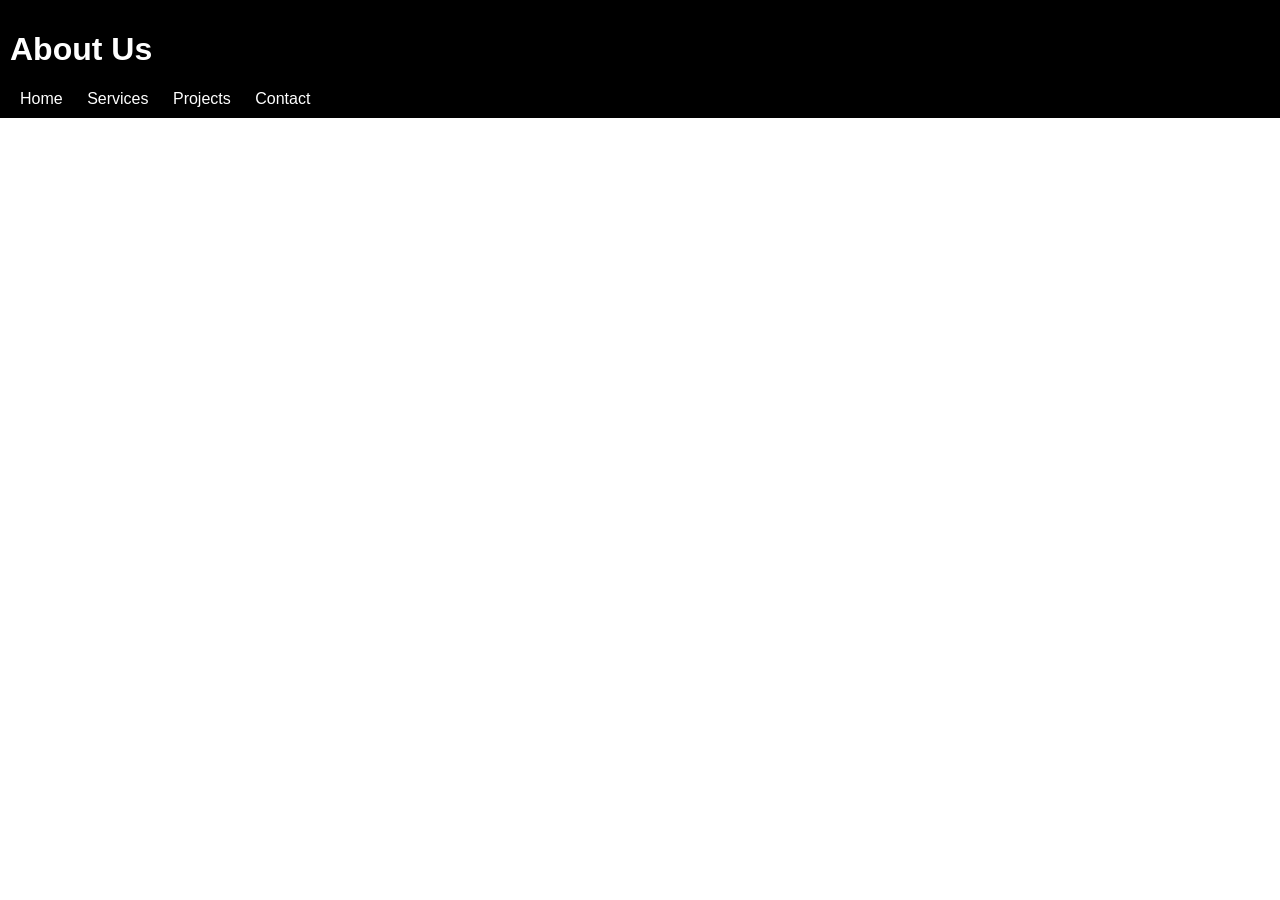
==== about.html @ 80d5bb89 "Add files via upload" ====
<!DOCTYPE html>
<html lang="en">
<head>
    <meta charset="UTF-8">
    <meta name="viewport" content="width=device-width, initial-scale=1.0">
    <title>About</title>
    <link rel="stylesheet" href="css/style.css">
</head>
<body>
    <header>
        <h1>About Us</h1>
        <nav>
            <a href="index.html">Home</a>
            <a href="services.html">Services</a>
            <a href="projects.html">Projects</a>
            <a href="contact.html">Contact</a>
        </nav>
    </header>
    <div class="container">
        <h2>WHO WE ARE</h2>
        <p>Evans Construction Company that is trusted and specialize in paving, landscaping, renovation and aluminium work. We are dedicated to delivering high-quality workmanship and reliable solutions for both residential and commercial clients. With experience and a strong commitment to excellence, we focus on building structures and outdoor spaces that are only strong and durable but also visually appealing. Our goal is to turn your ideas into reality while maintaining the highest standards of professionalism. We understand that every project is important, which is why we take time to listen to our clients and deliver results that meet their expectations. Whether it is small home improvement or a large construction project, we treat every job with the same level care and dedication.</p>
        <h3>WHY CHOOSE US?</h3>
        <ul>
            <li>AFFORDABLE AND COMPETITIVE PRICING</li>
            <li>RELIABLE AND HOOSE US?
            AFFORDABLE AND COMPETITIVE PRICING
            RELON-TIME SERVICE</li>
            <li>SKILLED AND EXPERIENCED TEAM</li>
            <li>CUSTOMER SATISFACTION IS OUR PRIORITY</li>
        </ul>
        <section class="slide dark fade">
        <h3>OUR MISSION</h3>
        <p>To provide professional, affordable and high-quality construction services that improve the lives of our clients and value of their properties.</p>
        </section>
        <section class="slide fade">
        <h3>OUR VISION</h3>
        <p>To become a leading and trusted construction company known for excellence, reliability and outstanding results.</p>
        </section>
    </div>
    <script src="js/script.js"></script>
</body>
</html>
---- css/style.css ----
body {margin: 0; font-family: Arial;}
header {position: fixed; width: 100%; background: black; color: white; padding: 10px;}
nav a {color: white; margin: 10px; text-decoration: none;}
/* SLIDES */
.container {height: 100vh; overflow-y: scroll; scroll-snap-type: y mandatory;}
.slide {height: 100vh; scroll-snap-align: start; display: flex; justify-content: center; flex-direction: column; text-align: center;}
.dark {background: #111; color: white;}
.hero {background: url('../images/logo.jpg') center/cover no-repeat; color: white;}
/* ANIMATION */
.fade {opacity: 0; transform: translateY(40px); transition: 1s;}
.fade.show {opacity: 1; transform: translateY(0);}
/* WHATSAPP */
.whatsapp {position: fixed; bottom: 20px; right: 20px; background: green; color: white; padding: 15px; border-radius: 50%;}
/* logo */
.logo {width: 80px;}
/* HERO LOGO (BIG CENTER LOGO) */
.hero-logo {width: 150px; margin-bottom: 20px;}
/* POSTER IMAGE */
.poster {width: 60%; border-radius: 10px; margin: 20px 0;}
/* MOBILE FIX */
@media (max-width:768px) {.poster {width: 90%;} .hero-logo {width: 100px;}}
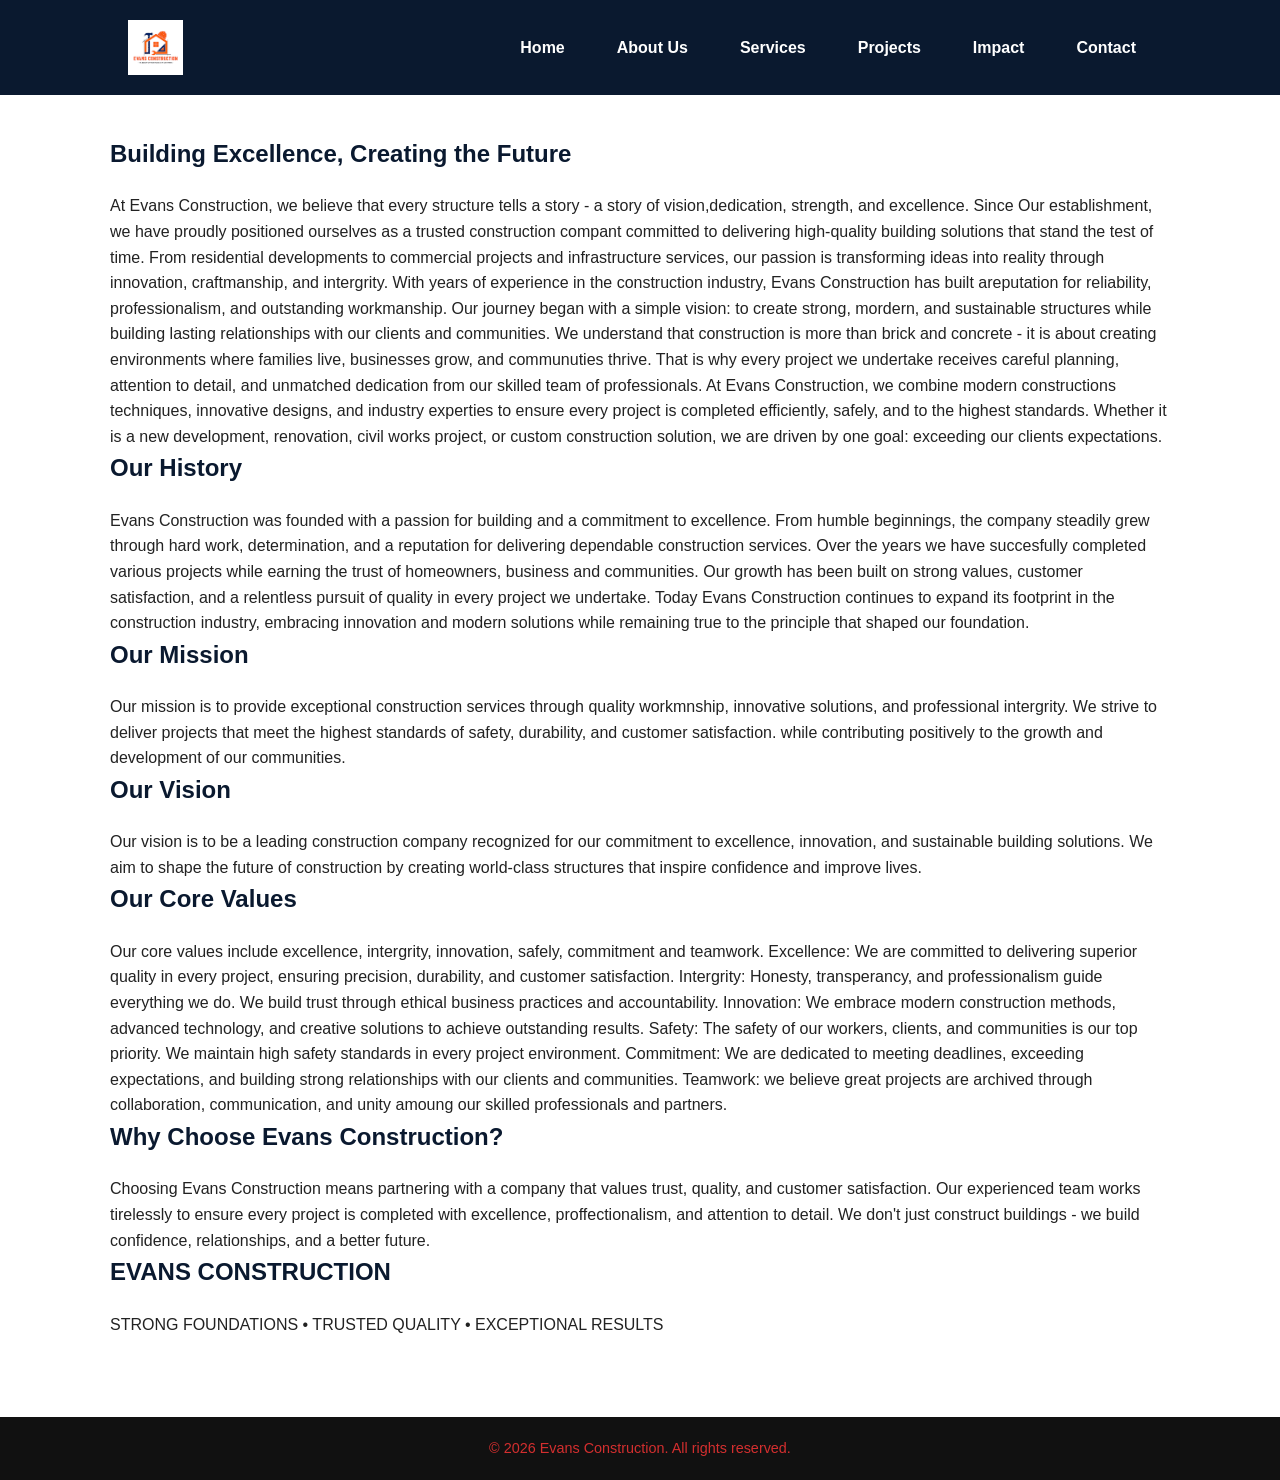
==== commit d59c12be: "Add files via upload" ====
--- a/about.html
+++ b/about.html
@@ -3,40 +3,46 @@
 <head>
     <meta charset="UTF-8">
     <meta name="viewport" content="width=device-width, initial-scale=1.0">
-    <title>About</title>
-    <link rel="stylesheet" href="css/style.css">
+    <title>About Us | Evans Construction</title>
+    <link rel="stylesheet" href="style.css">
 </head>
+<!-- This is the about page for Evans Construction. It will include information about the company's history, mission, vision and values. -->
 <body>
     <header>
-        <h1>About Us</h1>
-        <nav>
-            <a href="index.html">Home</a>
-            <a href="services.html">Services</a>
-            <a href="projects.html">Projects</a>
-            <a href="contact.html">Contact</a>
-        </nav>
+        <div class="logo">
+            <a href="index.html"><img src="images/logo.jpg" alt="Evans Construction Logo"></a>
+        </div>    
+            <nav>
+                <ul>
+                    <li><a href="index.html">Home</a></li>
+                    <li><a href="about.html">About Us</a></li>
+                    <li><a href="services.html">Services</a></li>
+                    <li><a href="projects.html">Projects</a></li>
+                    <li><a href="impact.html">Impact</a></li>
+                    <li><a href="contact.html">Contact</a></li>
+                </ul>
+            </nav>
     </header>
-    <div class="container">
-        <h2>WHO WE ARE</h2>
-        <p>Evans Construction Company that is trusted and specialize in paving, landscaping, renovation and aluminium work. We are dedicated to delivering high-quality workmanship and reliable solutions for both residential and commercial clients. With experience and a strong commitment to excellence, we focus on building structures and outdoor spaces that are only strong and durable but also visually appealing. Our goal is to turn your ideas into reality while maintaining the highest standards of professionalism. We understand that every project is important, which is why we take time to listen to our clients and deliver results that meet their expectations. Whether it is small home improvement or a large construction project, we treat every job with the same level care and dedication.</p>
-        <h3>WHY CHOOSE US?</h3>
-        <ul>
-            <li>AFFORDABLE AND COMPETITIVE PRICING</li>
-            <li>RELIABLE AND HOOSE US?
-            AFFORDABLE AND COMPETITIVE PRICING
-            RELON-TIME SERVICE</li>
-            <li>SKILLED AND EXPERIENCED TEAM</li>
-            <li>CUSTOMER SATISFACTION IS OUR PRIORITY</li>
-        </ul>
-        <section class="slide dark fade">
-        <h3>OUR MISSION</h3>
-        <p>To provide professional, affordable and high-quality construction services that improve the lives of our clients and value of their properties.</p>
+    <main class="container">
+        <section class="content-block">
+            <h2>Building Excellence, Creating the Future</h2>
+            <p>At Evans Construction, we believe that every structure tells a story - a story of vision,dedication, strength, and excellence. Since Our establishment, we have proudly positioned ourselves as a trusted construction compant committed to delivering high-quality building solutions that stand the test of time. From residential developments to commercial projects and infrastructure services, our passion is transforming ideas into reality through innovation, craftmanship, and intergrity. With years of experience in the construction industry, Evans Construction has built areputation for reliability, professionalism, and outstanding workmanship. Our journey began with a simple vision: to create strong, mordern, and sustainable structures while building lasting relationships with our clients and communities. We understand that construction is more than brick and concrete - it is about creating environments where families live, businesses grow, and communuties thrive. That is why every project we undertake receives careful planning, attention to detail, and unmatched dedication from our skilled team of professionals. At Evans Construction, we combine modern constructions techniques, innovative designs, and industry experties to ensure every project is completed efficiently, safely, and to the highest standards. Whether it is a new development, renovation, civil works project, or custom construction solution, we are driven by one goal: exceeding our clients expectations.</p>
+            <h2>Our History</h2>
+            <p>Evans Construction was founded with a passion for building and a commitment to excellence. From humble beginnings, the company steadily grew through hard work, determination, and a reputation for delivering dependable construction services. Over the years we have succesfully completed various projects while earning the trust of homeowners, business and communities. Our growth has been built on strong values, customer satisfaction, and a relentless pursuit of quality in every project we undertake. Today Evans Construction continues to expand its footprint in the construction industry, embracing innovation and modern solutions while remaining true to the principle that shaped our foundation.</p>
+            <h2>Our Mission</h2>
+            <p>Our mission is to provide exceptional construction services through quality workmnship, innovative solutions, and professional intergrity. We strive to deliver projects that meet the highest standards of safety, durability, and customer satisfaction. while contributing positively to the growth and development of our communities.</p>
+            <h2>Our Vision</h2>
+            <p>Our vision is to be a leading construction company recognized for our commitment to excellence, innovation, and sustainable building solutions. We aim to shape the future of construction by creating world-class structures that inspire confidence and improve lives.</p>
+            <h2>Our Core Values</h2>
+            <p>Our core values include excellence, intergrity, innovation, safely, commitment and teamwork. Excellence: We are committed to delivering superior quality in every project, ensuring precision, durability, and customer satisfaction. Intergrity: Honesty, transperancy, and professionalism guide everything we do. We build trust through ethical business practices and accountability. Innovation: We embrace modern construction methods, advanced technology, and creative solutions to achieve outstanding results. Safety: The safety of our workers, clients, and communities is our top priority. We maintain high safety standards in every project environment. Commitment: We are dedicated to meeting deadlines, exceeding expectations, and building strong relationships with our clients and communities. Teamwork: we believe great projects are archived through collaboration, communication, and unity amoung our skilled professionals and partners.</p>
+            <h2>Why Choose Evans Construction?</h2>
+            <p>Choosing Evans Construction means partnering with a company that values trust, quality, and customer satisfaction. Our experienced team works tirelessly to ensure every project is completed with excellence, proffectionalism, and attention to detail. We don't just construct buildings - we build confidence, relationships, and a better future.</p>
+            <h2>EVANS CONSTRUCTION</h2>
+            <p>STRONG FOUNDATIONS • TRUSTED QUALITY • EXCEPTIONAL RESULTS</p>
         </section>
-        <section class="slide fade">
-        <h3>OUR VISION</h3>
-        <p>To become a leading and trusted construction company known for excellence, reliability and outstanding results.</p>
-        </section>
-    </div>
-    <script src="js/script.js"></script>
+    </main>
+    <footer>
+        <p>&copy; 2026 Evans Construction. All rights reserved.</p>
+    </footer>
 </body>
 </html>
--- a/style.css
+++ b/style.css
@@ -0,0 +1,268 @@
+/* --- GLOBAL RESET & VARIABLES ---*/
+* {
+    margin: 0;
+    padding: 0;
+    box-sizing: border-box;
+}
+:root {
+    --primary-color: #D32F2F;
+    --secondary-color: #0A192F;
+    --light-bg: #F4F6F9;
+    --text-dark-bg: #222222;
+    --white: white;
+}
+body {
+    font-family: Arial, sans-serif;
+    line-height: 1.6;
+    color: var(--text-dark-bg);
+    background-color: var(--white);
+    display: flex;
+    flex-direction: column;
+    min-height: 100vh;
+}
+/* --- HEADER & NAVIGATION --- */
+header {
+    background-color: var(--secondary-color);
+    display: flex;
+    justify-content: space-between;
+    align-items: center;
+    padding: 20px 10%;
+}
+.logo {
+    display: flex;
+    align-items: center;
+}
+/* --- CUSTOM LOGO IMAGE CONSTRAITS --- */
+.logo img {
+    height: 55px;
+    width: auto;
+    display: block;
+    transition: transform 0.3s ease;
+}
+.logo img:hover {
+    transform: scale(1.05);
+}
+nav ul {
+    list-style: none;
+    display: flex;
+    flex-wrap: wrap;
+}
+nav ul li {
+    margin-left: 20px;
+}
+nav ul li a {
+    color: var(--white);
+    text-decoration: none;
+    font-weight: bold;
+    padding: 8px 16px;
+    transition: 0.3s ease;
+}
+nav ul li a:hover, nav ul li a.active {
+     color: var(--primary-color);
+}
+/* --- STRUCTURAL CONTAINER --- */
+main {
+    flex: 1;
+}
+.container {
+    max-width: 1100px;
+    margin: 40px auto;
+    padding: 0 20px;
+}
+/* --- HOME PAGE LAYOUT --- */
+.hero {
+    background-color: var(--light-bg);
+    text-align: center;
+    padding: 80px 20px;
+}
+.hero h1 {
+    font-size: 40px;
+    color: var(--secondary-color);
+    margin-bottom: 20px;
+}
+.hero p {
+    font-size: 18px;
+    margin-bottom: 30px;
+    max-width: 600px;
+    margin-left: auto;
+    margin-right: auto;
+}
+/* --- CARDS & IMAGE SERVICE GRID LAYOUT --- */
+.features, .services-grid {
+    display: flex;
+    justify-content: flex-start;
+    flex-wrap: wrap;
+    gap: 20px;
+    width: 1100px;
+    margin: 50px auto;
+}
+.card, .service-item {
+    flex: 1 1 calc(33.333% - 20px);
+    min-width: 280px;
+    background-color: var(--light-bg);
+    padding: 30px;
+    border-radius: 6px;
+    border-top: 5px solid var(--primary-color);
+    text-align: center;
+}
+.card h3, .service-item h3 {
+    margin-bottom: 15px;
+    color: var(--secondary-color);
+}
+/* SERVICE PAGE PHOTO SIZING */
+.service-item img {
+    width: 100%;
+    height: 200px;
+    object-fit: cover;
+    border-radius: 4px;
+    margin-bottom: 15px;
+}
+.content-block {
+    margin-bottom: 40px;
+}
+.content-block h2, .container h2 {
+    color: var(--secondary-color);
+    margin-bottom: 20px;
+}
+/* --- CONTACT INFO DISPLAY BOX & DROPDOWN SETUP --- */
+.contact-section {
+    max-width: 700px;
+    margin: 0 auto;
+    background-color: var(--light-bg);
+    padding: 40px;
+    border-radius: 8px;
+    border-top: 6px solid var(--primary-color);
+}
+.contact-section h2 {
+    margin-bottom: 10px;
+}
+.contact-section p {
+    margin-bottom: 30px;
+    color: #666666;
+}
+/* BUSINESS DETAILS CARD BLOCK */
+.contact-info-display {
+    margin-bottom: 25px;
+    background-color: var(--white);
+    padding: 15px;
+    border-radius: 4px;
+    border-left: 4px solid var(--secondary-color);
+}
+.contact-info-display p {
+    margin-bottom: 8px !important;
+    font-size: 16px;
+    color: var(--text-dark-bg) !important;
+    text-align: left;
+}
+.contact-info-display a {
+    color: var(--primary-color);
+    text-decoration: none;
+    font-weight: bold;
+}
+.contact-info-display a:hover {
+    text-decoration: underline;
+}
+.contact-form {
+    display: flex;
+    flex-direction: column;
+}
+.form-group {
+    margin-bottom: 22px;
+    display: flex;
+    flex-direction: column;
+    text-align: left;
+}
+.form-group-label {
+    font-weight: bold;
+    margin-bottom: 8px;
+    color: var(--secondary-color);
+}
+/* IMPACT SECTION */
+.impact {
+    background: var(--secondary-color);
+    color: var(--white);
+}
+.impact h2 {
+    color: var(--white);
+}
+.impact-grid {
+    display: grid;
+    grid-template-columns: 1fr 1fr;
+    gap: 40px;
+}
+.impact-card {
+    background: rgba(0, 0, 0, 0.5);
+    border-left: 5px solid var(--primary-color);
+    transition: 0.3s ease;
+}
+.impact-card:hover {
+    background: rgba(0, 0, 0, 0.5);
+}
+.impact-card i {
+    margin-bottom: 10px;
+    font-size: 1.5rem;
+}
+/* FOOTER */
+footer {
+    background: #111111;
+    color: #D32F2F;
+    text-align: center;
+    padding: 20px;
+    font-size: 0.9rem;
+}
+/* FLOATING WHATSAPP BUTTON */
+.whatsapp-btn {
+    position: fixed;
+    bottom: 30px;
+    right: 30px;
+    background-color: #25D366;
+    color: var(--white);
+    width: 60px;
+    height: 60px;
+    border-radius: 50%;
+    display: flex;
+    justify-content: center;
+    align-items: center;
+    font-size: 32px;
+    box-shadow: 2px 4px 15 px rgba(0, 0, 0,0.3);
+    z-index: 1000;
+    text-decoration: none;
+    transition: var(--secondary-color);
+}
+>.whatsapp-btn:hover {
+    transform: scale(1.1) rotate(10deg);
+    background-color: #20ba5a;
+}
+/* MEDIA QUERIES */
+@media (max-width: 768px) {
+    .menu-toggle {
+        display: block;
+    }
+    .nav-links {
+        display: none;
+        flex-direction: column;
+        position: absolute;
+        top: 100%;
+        left: 0;
+        width: 100%;
+        background: var(--white);
+        box-shadow: 0 5px 10px rgba(0, 0, 0, 0.1);
+        padding: 20px;
+    }
+    .nav-links.active {
+        display: flex;
+    }
+    .nav-links li {
+        margin: 10px 0;
+        text-align: center;
+    }
+    .hero-content h1 {
+        font-size: 2.3rem;
+    }
+    .about-grid,
+    .about-stats,
+    .impact-grid,
+    .contact-wrapper {
+        grid-template-columns: 1fr;
+    }
+}
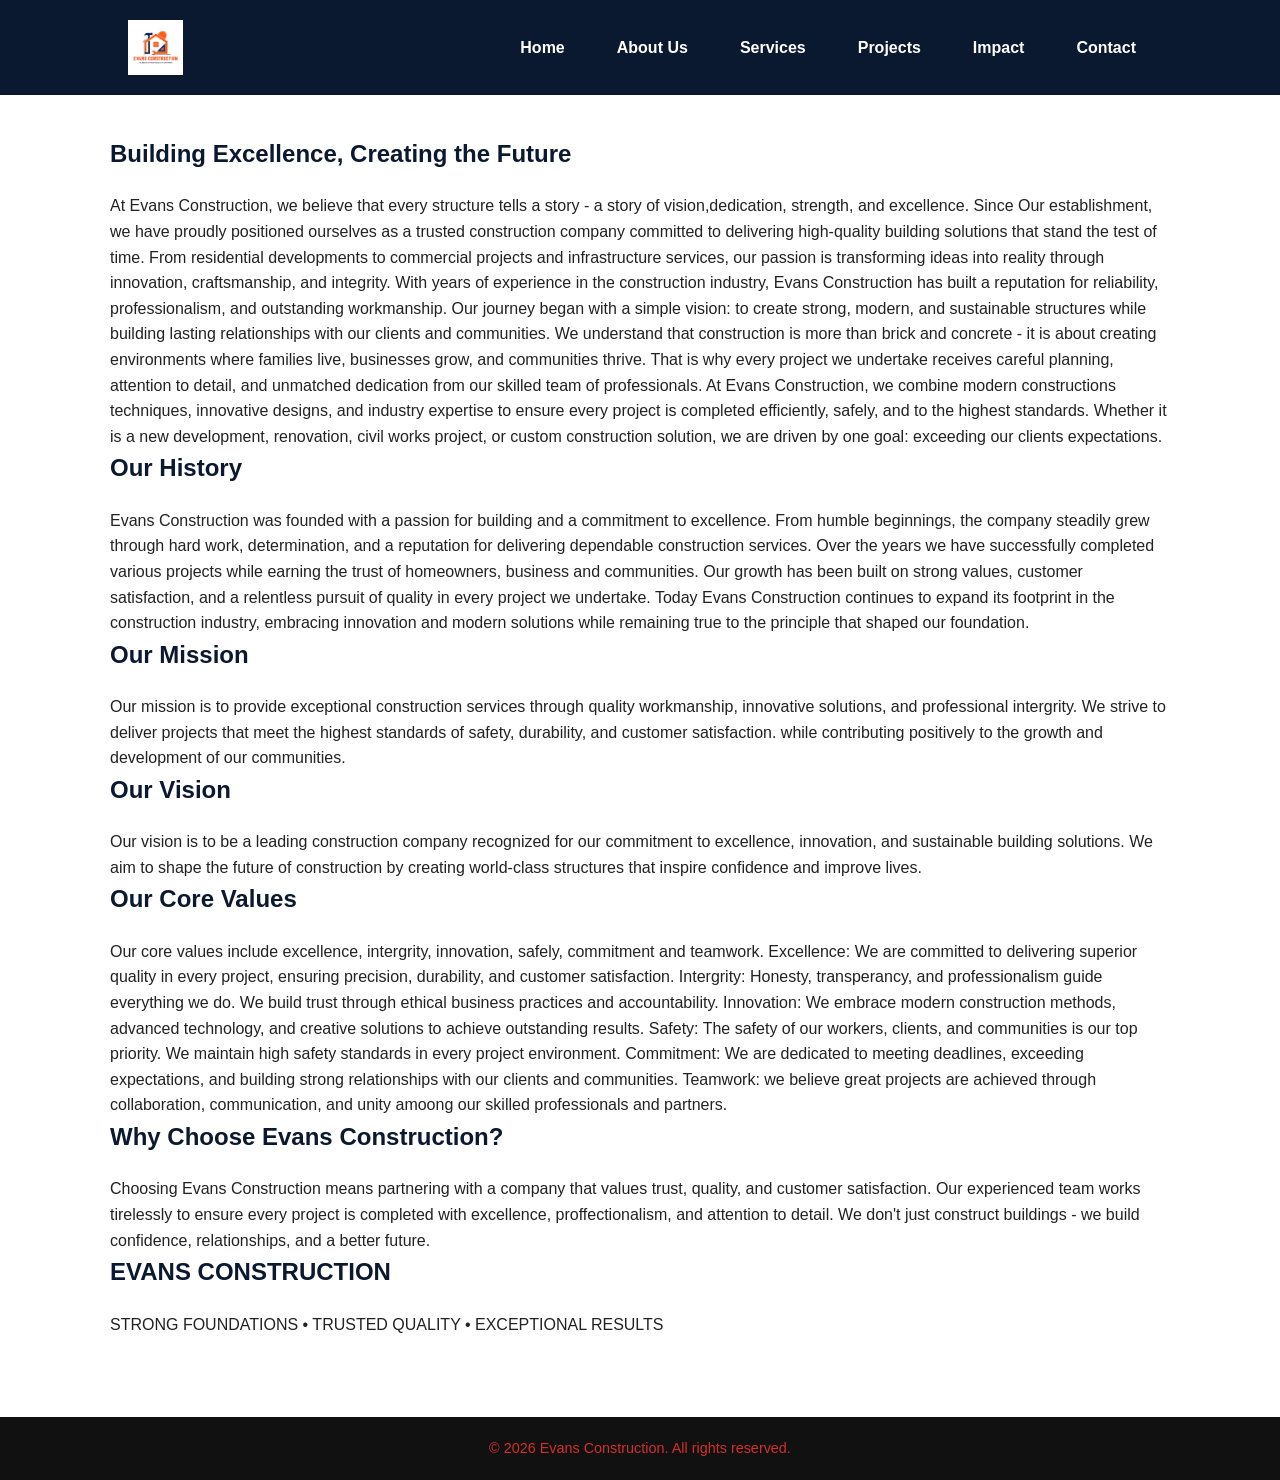
==== commit 54438cfa: "Add files via upload" ====
--- a/about.html
+++ b/about.html
@@ -3,6 +3,8 @@
 <head>
     <meta charset="UTF-8">
     <meta name="viewport" content="width=device-width, initial-scale=1.0">
+    <meta name="description" content="Learn about Evans Construction, our history, mission, vission, values and commitment to quality construction services">
+    <meta name="keywords" content="Evans Construction, paving, painting, renovations, aluminium, landscaping, painting, construction company">
     <title>About Us | Evans Construction</title>
     <link rel="stylesheet" href="style.css">
 </head>
@@ -26,15 +28,15 @@
     <main class="container">
         <section class="content-block">
             <h2>Building Excellence, Creating the Future</h2>
-            <p>At Evans Construction, we believe that every structure tells a story - a story of vision,dedication, strength, and excellence. Since Our establishment, we have proudly positioned ourselves as a trusted construction compant committed to delivering high-quality building solutions that stand the test of time. From residential developments to commercial projects and infrastructure services, our passion is transforming ideas into reality through innovation, craftmanship, and intergrity. With years of experience in the construction industry, Evans Construction has built areputation for reliability, professionalism, and outstanding workmanship. Our journey began with a simple vision: to create strong, mordern, and sustainable structures while building lasting relationships with our clients and communities. We understand that construction is more than brick and concrete - it is about creating environments where families live, businesses grow, and communuties thrive. That is why every project we undertake receives careful planning, attention to detail, and unmatched dedication from our skilled team of professionals. At Evans Construction, we combine modern constructions techniques, innovative designs, and industry experties to ensure every project is completed efficiently, safely, and to the highest standards. Whether it is a new development, renovation, civil works project, or custom construction solution, we are driven by one goal: exceeding our clients expectations.</p>
+            <p>At Evans Construction, we believe that every structure tells a story - a story of vision,dedication, strength, and excellence. Since Our establishment, we have proudly positioned ourselves as a trusted construction company committed to delivering high-quality building solutions that stand the test of time. From residential developments to commercial projects and infrastructure services, our passion is transforming ideas into reality through innovation, craftsmanship, and integrity. With years of experience in the construction industry, Evans Construction has built a reputation for reliability, professionalism, and outstanding workmanship. Our journey began with a simple vision: to create strong, modern, and sustainable structures while building lasting relationships with our clients and communities. We understand that construction is more than brick and concrete - it is about creating environments where families live, businesses grow, and communities thrive. That is why every project we undertake receives careful planning, attention to detail, and unmatched dedication from our skilled team of professionals. At Evans Construction, we combine modern constructions techniques, innovative designs, and industry expertise to ensure every project is completed efficiently, safely, and to the highest standards. Whether it is a new development, renovation, civil works project, or custom construction solution, we are driven by one goal: exceeding our clients expectations.</p>
             <h2>Our History</h2>
-            <p>Evans Construction was founded with a passion for building and a commitment to excellence. From humble beginnings, the company steadily grew through hard work, determination, and a reputation for delivering dependable construction services. Over the years we have succesfully completed various projects while earning the trust of homeowners, business and communities. Our growth has been built on strong values, customer satisfaction, and a relentless pursuit of quality in every project we undertake. Today Evans Construction continues to expand its footprint in the construction industry, embracing innovation and modern solutions while remaining true to the principle that shaped our foundation.</p>
+            <p>Evans Construction was founded with a passion for building and a commitment to excellence. From humble beginnings, the company steadily grew through hard work, determination, and a reputation for delivering dependable construction services. Over the years we have successfully completed various projects while earning the trust of homeowners, business and communities. Our growth has been built on strong values, customer satisfaction, and a relentless pursuit of quality in every project we undertake. Today Evans Construction continues to expand its footprint in the construction industry, embracing innovation and modern solutions while remaining true to the principle that shaped our foundation.</p>
             <h2>Our Mission</h2>
-            <p>Our mission is to provide exceptional construction services through quality workmnship, innovative solutions, and professional intergrity. We strive to deliver projects that meet the highest standards of safety, durability, and customer satisfaction. while contributing positively to the growth and development of our communities.</p>
+            <p>Our mission is to provide exceptional construction services through quality workmanship, innovative solutions, and professional intergrity. We strive to deliver projects that meet the highest standards of safety, durability, and customer satisfaction. while contributing positively to the growth and development of our communities.</p>
             <h2>Our Vision</h2>
             <p>Our vision is to be a leading construction company recognized for our commitment to excellence, innovation, and sustainable building solutions. We aim to shape the future of construction by creating world-class structures that inspire confidence and improve lives.</p>
             <h2>Our Core Values</h2>
-            <p>Our core values include excellence, intergrity, innovation, safely, commitment and teamwork. Excellence: We are committed to delivering superior quality in every project, ensuring precision, durability, and customer satisfaction. Intergrity: Honesty, transperancy, and professionalism guide everything we do. We build trust through ethical business practices and accountability. Innovation: We embrace modern construction methods, advanced technology, and creative solutions to achieve outstanding results. Safety: The safety of our workers, clients, and communities is our top priority. We maintain high safety standards in every project environment. Commitment: We are dedicated to meeting deadlines, exceeding expectations, and building strong relationships with our clients and communities. Teamwork: we believe great projects are archived through collaboration, communication, and unity amoung our skilled professionals and partners.</p>
+            <p>Our core values include excellence, intergrity, innovation, safely, commitment and teamwork. Excellence: We are committed to delivering superior quality in every project, ensuring precision, durability, and customer satisfaction. Intergrity: Honesty, transperancy, and professionalism guide everything we do. We build trust through ethical business practices and accountability. Innovation: We embrace modern construction methods, advanced technology, and creative solutions to achieve outstanding results. Safety: The safety of our workers, clients, and communities is our top priority. We maintain high safety standards in every project environment. Commitment: We are dedicated to meeting deadlines, exceeding expectations, and building strong relationships with our clients and communities. Teamwork: we believe great projects are achieved through collaboration, communication, and unity amoong our skilled professionals and partners.</p>
             <h2>Why Choose Evans Construction?</h2>
             <p>Choosing Evans Construction means partnering with a company that values trust, quality, and customer satisfaction. Our experienced team works tirelessly to ensure every project is completed with excellence, proffectionalism, and attention to detail. We don't just construct buildings - we build confidence, relationships, and a better future.</p>
             <h2>EVANS CONSTRUCTION</h2>
--- a/style.css
+++ b/style.css
@@ -124,21 +124,19 @@
     color: var(--secondary-color);
     margin-bottom: 20px;
 }
-/* --- CONTACT INFO DISPLAY BOX & DROPDOWN SETUP --- */
-.contact-section {
-    max-width: 700px;
-    margin: 0 auto;
-    background-color: var(--light-bg);
-    padding: 40px;
-    border-radius: 8px;
-    border-top: 6px solid var(--primary-color);
-}
-.contact-section h2 {
-    margin-bottom: 10px;
-}
-.contact-section p {
-    margin-bottom: 30px;
-    color: #666666;
+#searchInput {
+    width: 100%;
+    padding: 12px;
+    margin: 20px 0;
+    border: 1px solid #cccccc;
+    border-radius: 5px;
+    font-size: 16px;
+}
+.service-item {
+    transition: transform 0.3s ease;
+}
+.service-item:hover {
+    transform: translateY(-5px);
 }
 /* BUSINESS DETAILS CARD BLOCK */
 .contact-info-display {
@@ -224,12 +222,12 @@
     justify-content: center;
     align-items: center;
     font-size: 32px;
-    box-shadow: 2px 4px 15 px rgba(0, 0, 0,0.3);
+    box-shadow: 2px 4px 15px rgba(0, 0, 0,0.3);
     z-index: 1000;
     text-decoration: none;
     transition: var(--secondary-color);
 }
->.whatsapp-btn:hover {
+.whatsapp-btn:hover {
     transform: scale(1.1) rotate(10deg);
     background-color: #20ba5a;
 }
@@ -265,4 +263,66 @@
     .contact-wrapper {
         grid-template-columns: 1fr;
     }
+}
+/* Mobile Navigation Css Toggle Setup */
+@media (max-width: 768px) {
+    .nav-links{
+        display: none;
+        flex-direction: column;
+    }
+    .nav-links.nav-active {
+        display: flex;
+    }
+}
+/* SCROLL REVEAL BASE ANIMATION */
+.reveal-hidden {
+    opacity: 0;
+    transform: translateY(30px);
+    transition: opacity 0.6s ease-out, transform o.6s ease-out;
+}
+.reveal-hidden.visible {
+    opacity: 1;
+    transform: translateY(0);
+}
+.lightbox {
+    display: none;
+    position: fixed;
+    top: 0;
+    left: 0;
+    width: 100%;
+    height: 100%;
+    background: rgba(0, 0, 0, 0.9);
+    justify-content: center;
+    align-items: center;
+    z-index: 9999;
+}
+.lightbox img {
+    max-width: 90%;
+    max-height: 90%;
+}
+.close {
+    position: absolute;
+    top: 20px;
+    right: 40px;
+    color: white;
+    font-size: 40px;
+    cursor: pointer;
+}
+/* contact Form */
+#contactForm {
+    display: flex;
+    flex-direction: column;
+    gap: 15px;
+}
+#contactForm input,
+#contactForm select,
+#contactForm textarea {
+    padding: 12px;
+    border: 1px solid #cccccc;
+    border-radius: 5px;
+    font-size: 16px;
+}
+#contactForm textarea {
+    resize: vertical;
+    min-height: 120px;
 }
